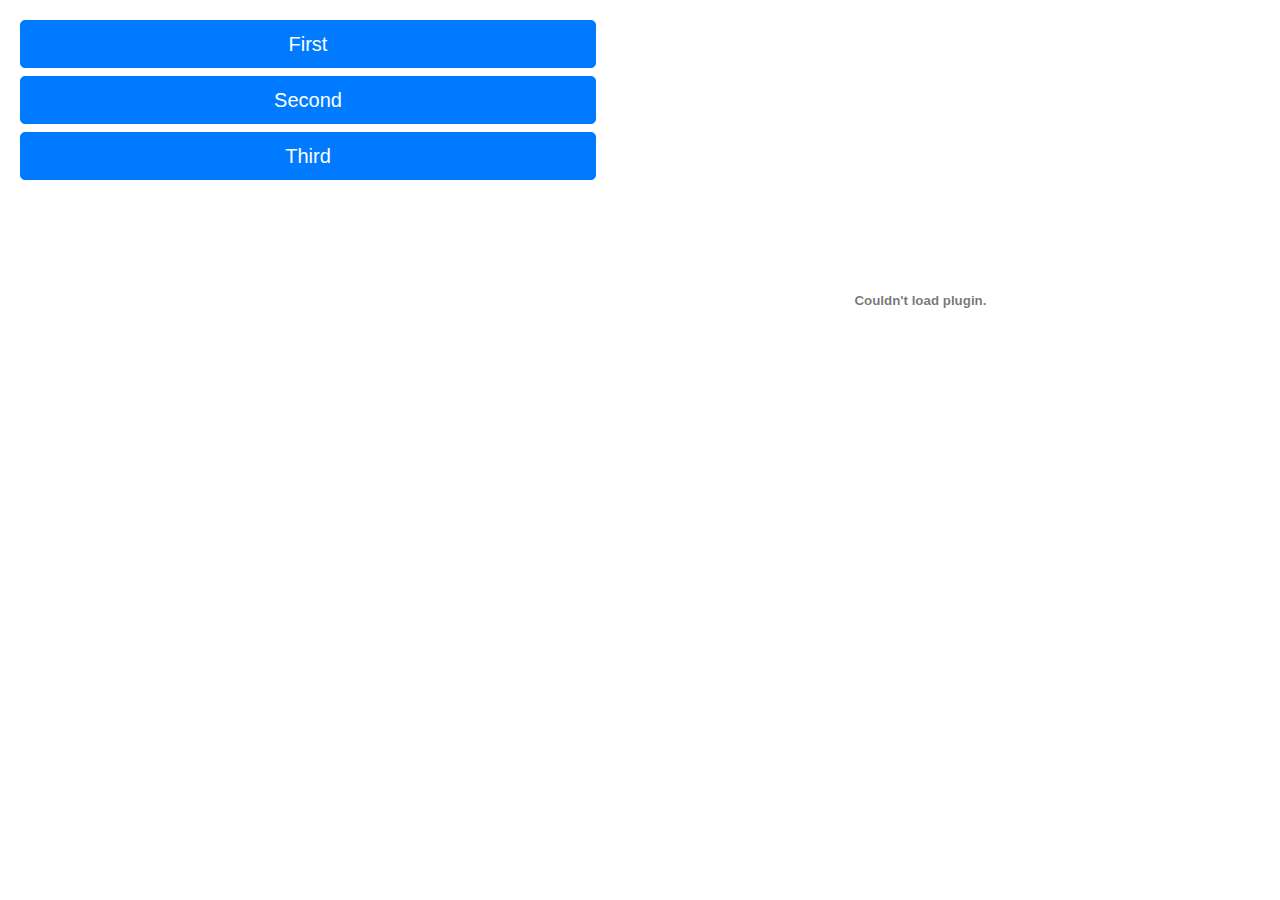
==== index.html @ 58ff4914 "Added initial pdf viewer" ====
<!DOCTYPE html>
<html lang="en">
  <head>
    <meta charset="utf-8">
    <title>PDF viewer</title>
	<link rel="stylesheet" type="text/css" href="pdf_viewer.css">
	<script src="pdf_viewer.js"></script>
	<!-- Bootstrap CSS -->
    <link rel="stylesheet" href="https://maxcdn.bootstrapcdn.com/bootstrap/4.0.0/css/bootstrap.min.css" integrity="sha384-Gn5384xqQ1aoWXA+058RXPxPg6fy4IWvTNh0E263XmFcJlSAwiGgFAW/dAiS6JXm" crossorigin="anonymous">
	 <!-- Optional JavaScript -->
    <!-- jQuery first, then Popper.js, then Bootstrap JS -->
    <script src="https://code.jquery.com/jquery-3.2.1.slim.min.js" integrity="sha384-KJ3o2DKtIkvYIK3UENzmM7KCkRr/rE9/Qpg6aAZGJwFDMVNA/GpGFF93hXpG5KkN" crossorigin="anonymous"></script>
    <script src="https://cdnjs.cloudflare.com/ajax/libs/popper.js/1.12.9/umd/popper.min.js" integrity="sha384-ApNbgh9B+Y1QKtv3Rn7W3mgPxhU9K/ScQsAP7hUibX39j7fakFPskvXusvfa0b4Q" crossorigin="anonymous"></script>
    <script src="https://maxcdn.bootstrapcdn.com/bootstrap/4.0.0/js/bootstrap.min.js" integrity="sha384-JZR6Spejh4U02d8jOt6vLEHfe/JQGiRRSQQxSfFWpi1MquVdAyjUar5+76PVCmYl" crossorigin="anonymous"></script>
  </head>
  <body>
    <div id="root_div">
	  <div id="buttons_div">
	    <button type="button" class="btn btn-primary btn-lg btn-block" onclick="showPDF('First')">First</button>
		<button type="button" class="btn btn-primary btn-lg btn-block" onclick="showPDF('Second')">Second</button>
		<button type="button" class="btn btn-primary btn-lg btn-block" onclick="showPDF('Third')">Third</button>
	  </div>
      <div id="pdf_view_div">
        <object id="pdf_object" data="docs/First.pdf" type="application/pdf"></object>
	  </div>
	</div>
  </body>
</html>
---- pdf_viewer.css ----
#root_div {
  height: 600px;
}

#buttons_div {
  display: inline-block;
  height: 100%;
  margin-left: 20px;
  margin-top: 20px;
  vertical-align: top;
  width: 45%;
}

#pdf_view_div {
  display: inline-block;
  height: 100%;
  width: 50%;
  vertical-align: top;
}

object {
  height: 100%;
  width: 100%;
}
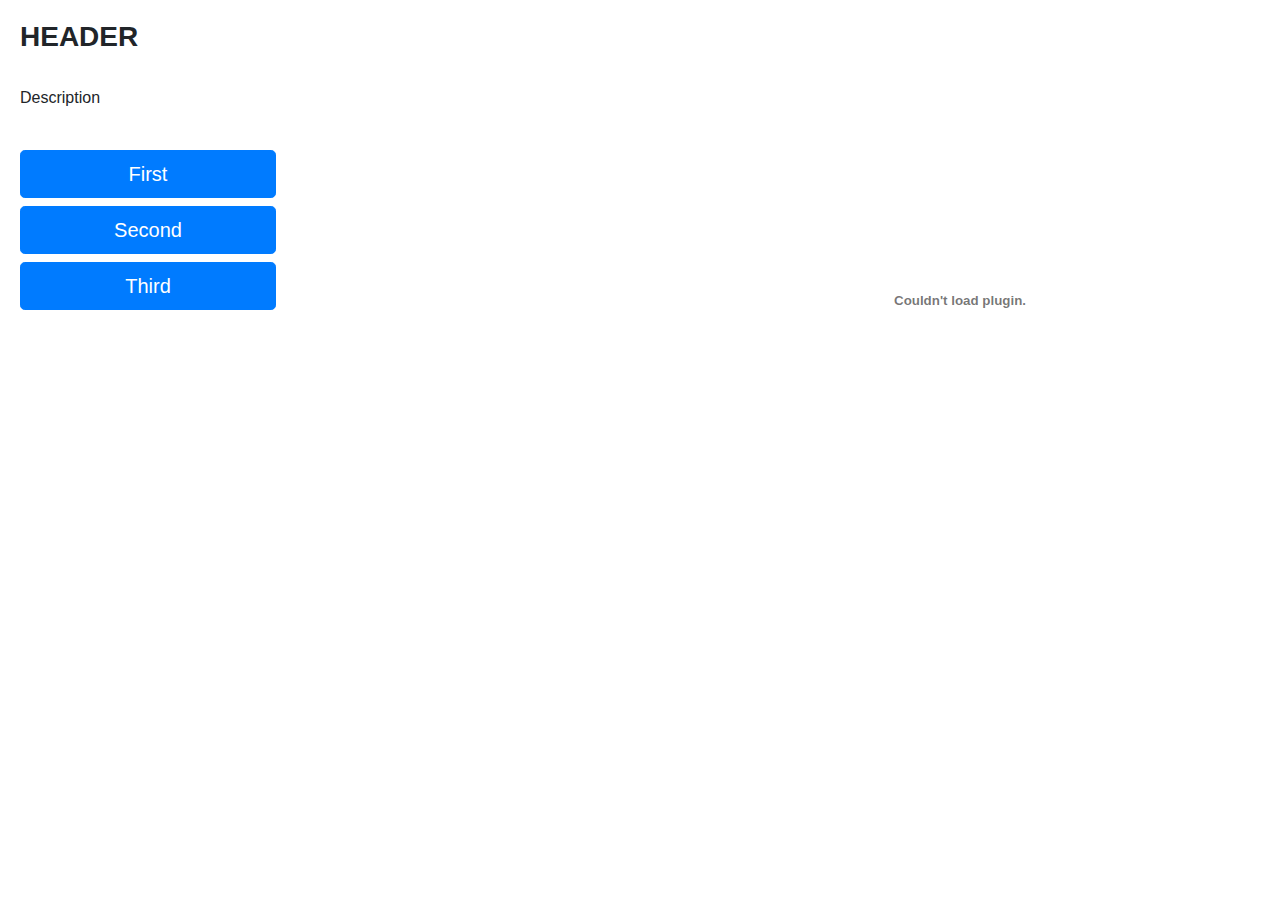
==== commit 2183f799: "Added some css styles, header and escription stubs" ====
--- a/index.html
+++ b/index.html
@@ -15,7 +15,9 @@
   </head>
   <body>
     <div id="root_div">
-	  <div id="buttons_div">
+	  <div id="content_div">
+	    <h3><b>HEADER</b></h3><br>
+		<p>Description</p><br>
 	    <button type="button" class="btn btn-primary btn-lg btn-block" onclick="showPDF('First')">First</button>
 		<button type="button" class="btn btn-primary btn-lg btn-block" onclick="showPDF('Second')">Second</button>
 		<button type="button" class="btn btn-primary btn-lg btn-block" onclick="showPDF('Third')">Third</button>
--- a/pdf_viewer.css
+++ b/pdf_viewer.css
@@ -2,17 +2,18 @@
   height: 600px;
 }
 
-#buttons_div {
+#content_div {
   display: inline-block;
   height: 100%;
   margin-left: 20px;
   margin-top: 20px;
   vertical-align: top;
-  width: 45%;
+  width: 20%;
 }
 
 #pdf_view_div {
   display: inline-block;
+  float: right;
   height: 100%;
   width: 50%;
   vertical-align: top;
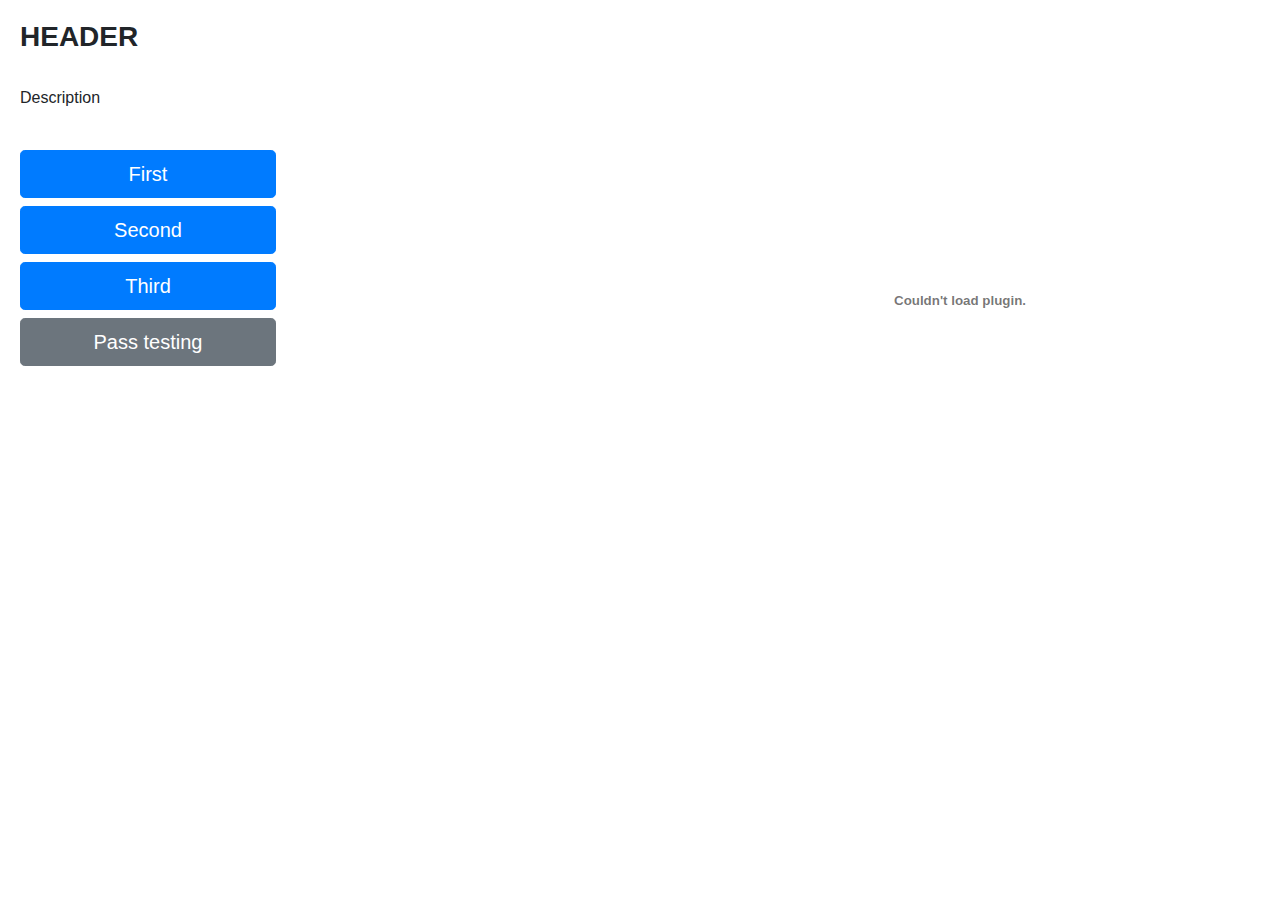
==== commit 35d9b398: "Added testing template" ====
--- a/index.html
+++ b/index.html
@@ -14,15 +14,16 @@
     <script src="https://maxcdn.bootstrapcdn.com/bootstrap/4.0.0/js/bootstrap.min.js" integrity="sha384-JZR6Spejh4U02d8jOt6vLEHfe/JQGiRRSQQxSfFWpi1MquVdAyjUar5+76PVCmYl" crossorigin="anonymous"></script>
   </head>
   <body>
-    <div id="root_div">
-	  <div id="content_div">
+    <div id="root">
+	  <div id="content">
 	    <h3><b>HEADER</b></h3><br>
 		<p>Description</p><br>
 	    <button type="button" class="btn btn-primary btn-lg btn-block" onclick="showPDF('First')">First</button>
 		<button type="button" class="btn btn-primary btn-lg btn-block" onclick="showPDF('Second')">Second</button>
 		<button type="button" class="btn btn-primary btn-lg btn-block" onclick="showPDF('Third')">Third</button>
+		<a class="btn btn-secondary btn-lg btn-block" href="testing.html" role="button">Pass testing</a>
 	  </div>
-      <div id="pdf_view_div">
+      <div id="pdf_view">
         <object id="pdf_object" data="docs/First.pdf" type="application/pdf"></object>
 	  </div>
 	</div>
--- a/pdf_viewer.css
+++ b/pdf_viewer.css
@@ -1,8 +1,8 @@
-#root_div {
+#root {
   height: 600px;
 }
 
-#content_div {
+#content {
   display: inline-block;
   height: 100%;
   margin-left: 20px;
@@ -11,7 +11,7 @@
   width: 20%;
 }
 
-#pdf_view_div {
+#pdf_view {
   display: inline-block;
   float: right;
   height: 100%;
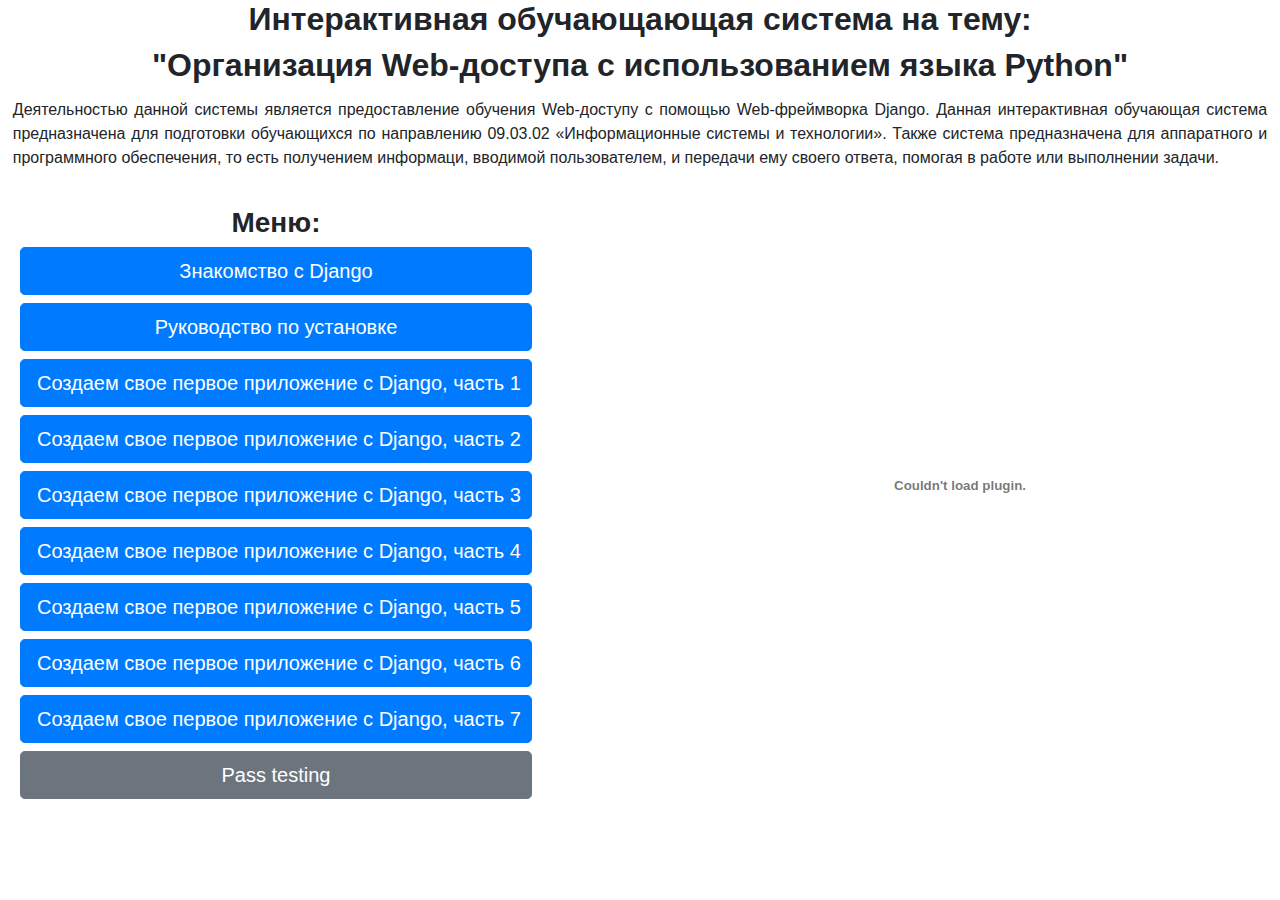
==== commit ad05c2cc: "first commit" ====
--- a/index.html
+++ b/index.html
@@ -12,16 +12,26 @@
     <script src="https://code.jquery.com/jquery-3.2.1.slim.min.js" integrity="sha384-KJ3o2DKtIkvYIK3UENzmM7KCkRr/rE9/Qpg6aAZGJwFDMVNA/GpGFF93hXpG5KkN" crossorigin="anonymous"></script>
     <script src="https://cdnjs.cloudflare.com/ajax/libs/popper.js/1.12.9/umd/popper.min.js" integrity="sha384-ApNbgh9B+Y1QKtv3Rn7W3mgPxhU9K/ScQsAP7hUibX39j7fakFPskvXusvfa0b4Q" crossorigin="anonymous"></script>
     <script src="https://maxcdn.bootstrapcdn.com/bootstrap/4.0.0/js/bootstrap.min.js" integrity="sha384-JZR6Spejh4U02d8jOt6vLEHfe/JQGiRRSQQxSfFWpi1MquVdAyjUar5+76PVCmYl" crossorigin="anonymous"></script>
+   
   </head>
   <body>
     <div id="root">
-	  <div id="content">
-	    <h3><b>HEADER</b></h3><br>
-		<p>Description</p><br>
-	    <button type="button" class="btn btn-primary btn-lg btn-block" onclick="showPDF('First')">First</button>
-		<button type="button" class="btn btn-primary btn-lg btn-block" onclick="showPDF('Second')">Second</button>
-		<button type="button" class="btn btn-primary btn-lg btn-block" onclick="showPDF('Third')">Third</button>
-		<a class="btn btn-secondary btn-lg btn-block" href="testing.html" role="button">Pass testing</a>
+ 	    <center><h2><b>Интерактивная обучающающая система на тему:</b></h3></center> <center><h2><b>"Организация Web-доступа с использованием языка Python"</center></b></h3>
+	<div id="otstup">
+		 <p align="justify">Деятельностью данной системы является предоставление обучения Web-доступу с помощью Web-фреймворка Django. Данная интерактивная обучающая система  предназначена для подготовки обучающихся по направлению 09.03.02 «Информационные системы и технологии». Также система предназначена для аппаратного и программного обеспечения, то есть получением информаци, вводимой пользователем, и передачи ему своего ответа, помогая в работе или выполнении задачи.</p>
+    </div id="otstup">
+		 <div id="content">
+		 <center><h3><b>Меню:</b></h3></center>
+	    <button type="button" class="btn btn-primary btn-lg btn-block" onclick="showPDF('1')">Знакомство с Django</button>
+		<button type="button" class="btn btn-primary btn-lg btn-block" onclick="showPDF('2')">Руководство по установке</button>
+		<button type="button" class="btn btn-primary btn-lg btn-block" onclick="showPDF('3')">Создаем свое первое приложение с Django, часть 1</button>
+		<button type="button" class="btn btn-primary btn-lg btn-block" onclick="showPDF('4')">Создаем свое первое приложение с Django, часть 2</button>
+		<button type="button" class="btn btn-primary btn-lg btn-block" onclick="showPDF('5')">Создаем свое первое приложение с Django, часть 3</button>
+		<button type="button" class="btn btn-primary btn-lg btn-block" onclick="showPDF('6')">Создаем свое первое приложение с Django, часть 4</button>
+		<button type="button" class="btn btn-primary btn-lg btn-block" onclick="showPDF('7')">Создаем свое первое приложение с Django, часть 5</button>
+		<button type="button" class="btn btn-primary btn-lg btn-block" onclick="showPDF('8')">Создаем свое первое приложение с Django, часть 6</button>
+		<button type="button" class="btn btn-primary btn-lg btn-block" onclick="showPDF('9')">Создаем свое первое приложение с Django, часть 7</button>
+				<a class="btn btn-secondary btn-lg btn-block" href="testing.html" role="button">Pass testing</a>
 	  </div>
       <div id="pdf_view">
         <object id="pdf_object" data="docs/First.pdf" type="application/pdf"></object>
--- a/pdf_viewer.css
+++ b/pdf_viewer.css
@@ -8,7 +8,7 @@
   margin-left: 20px;
   margin-top: 20px;
   vertical-align: top;
-  width: 20%;
+  width: 40%;
 }
 
 #pdf_view {
@@ -23,3 +23,7 @@
   height: 100%;
   width: 100%;
 }
+ #otstup { 
+    margin: 1%; /* Убираем отступы */
+   }
+  
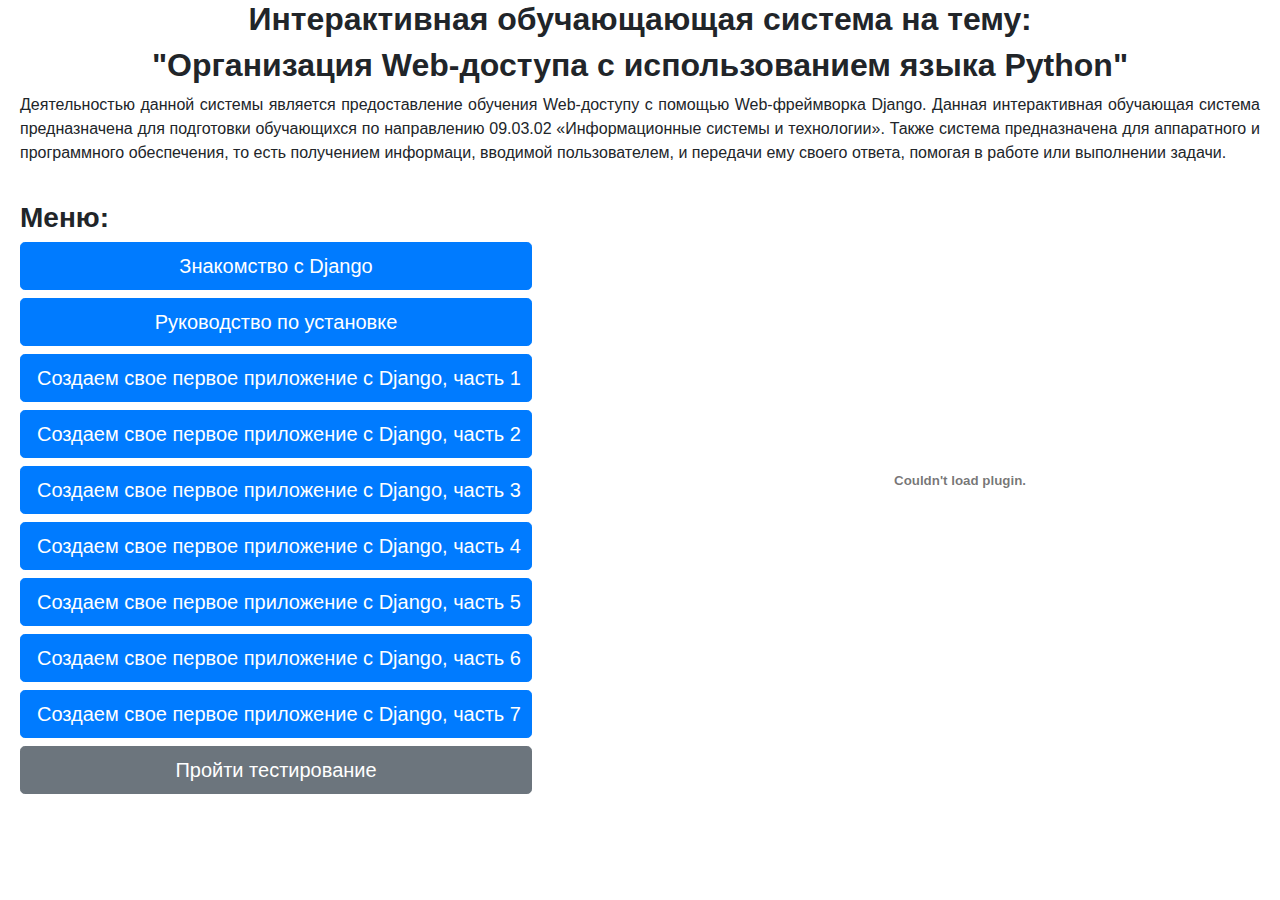
==== commit d3175354: "Changed bad commit" ====
--- a/index.html
+++ b/index.html
@@ -12,26 +12,24 @@
     <script src="https://code.jquery.com/jquery-3.2.1.slim.min.js" integrity="sha384-KJ3o2DKtIkvYIK3UENzmM7KCkRr/rE9/Qpg6aAZGJwFDMVNA/GpGFF93hXpG5KkN" crossorigin="anonymous"></script>
     <script src="https://cdnjs.cloudflare.com/ajax/libs/popper.js/1.12.9/umd/popper.min.js" integrity="sha384-ApNbgh9B+Y1QKtv3Rn7W3mgPxhU9K/ScQsAP7hUibX39j7fakFPskvXusvfa0b4Q" crossorigin="anonymous"></script>
     <script src="https://maxcdn.bootstrapcdn.com/bootstrap/4.0.0/js/bootstrap.min.js" integrity="sha384-JZR6Spejh4U02d8jOt6vLEHfe/JQGiRRSQQxSfFWpi1MquVdAyjUar5+76PVCmYl" crossorigin="anonymous"></script>
-   
   </head>
   <body>
     <div id="root">
- 	    <center><h2><b>Интерактивная обучающающая система на тему:</b></h3></center> <center><h2><b>"Организация Web-доступа с использованием языка Python"</center></b></h3>
-	<div id="otstup">
-		 <p align="justify">Деятельностью данной системы является предоставление обучения Web-доступу с помощью Web-фреймворка Django. Данная интерактивная обучающая система  предназначена для подготовки обучающихся по направлению 09.03.02 «Информационные системы и технологии». Также система предназначена для аппаратного и программного обеспечения, то есть получением информаци, вводимой пользователем, и передачи ему своего ответа, помогая в работе или выполнении задачи.</p>
-    </div id="otstup">
-		 <div id="content">
-		 <center><h3><b>Меню:</b></h3></center>
-	    <button type="button" class="btn btn-primary btn-lg btn-block" onclick="showPDF('1')">Знакомство с Django</button>
-		<button type="button" class="btn btn-primary btn-lg btn-block" onclick="showPDF('2')">Руководство по установке</button>
-		<button type="button" class="btn btn-primary btn-lg btn-block" onclick="showPDF('3')">Создаем свое первое приложение с Django, часть 1</button>
-		<button type="button" class="btn btn-primary btn-lg btn-block" onclick="showPDF('4')">Создаем свое первое приложение с Django, часть 2</button>
-		<button type="button" class="btn btn-primary btn-lg btn-block" onclick="showPDF('5')">Создаем свое первое приложение с Django, часть 3</button>
-		<button type="button" class="btn btn-primary btn-lg btn-block" onclick="showPDF('6')">Создаем свое первое приложение с Django, часть 4</button>
-		<button type="button" class="btn btn-primary btn-lg btn-block" onclick="showPDF('7')">Создаем свое первое приложение с Django, часть 5</button>
-		<button type="button" class="btn btn-primary btn-lg btn-block" onclick="showPDF('8')">Создаем свое первое приложение с Django, часть 6</button>
-		<button type="button" class="btn btn-primary btn-lg btn-block" onclick="showPDF('9')">Создаем свое первое приложение с Django, часть 7</button>
-				<a class="btn btn-secondary btn-lg btn-block" href="testing.html" role="button">Pass testing</a>
+      <center><h2><b>Интерактивная обучающающая система на тему: </b></h2></center>
+	  <center><h2><b>"Организация Web-доступа с использованием языка Python"</b></h2></center>
+      <p id="description" align="justify">Деятельностью данной системы является предоставление обучения Web-доступу с помощью Web-фреймворка Django. Данная интерактивная обучающая система  предназначена для подготовки обучающихся по направлению 09.03.02 «Информационные системы и технологии». Также система предназначена для аппаратного и программного обеспечения, то есть получением информаци, вводимой пользователем, и передачи ему своего ответа, помогая в работе или выполнении задачи.</p>
+	  <div id="content">
+	    <h3><b>Меню:</b></h3>
+        <button type="button" class="btn btn-primary btn-lg btn-block" onclick="showPDF('1')">Знакомство с Django</button>
+        <button type="button" class="btn btn-primary btn-lg btn-block" onclick="showPDF('2')">Руководство по установке</button>
+        <button type="button" class="btn btn-primary btn-lg btn-block" onclick="showPDF('3')">Создаем свое первое приложение с Django, часть 1</button>
+        <button type="button" class="btn btn-primary btn-lg btn-block" onclick="showPDF('4')">Создаем свое первое приложение с Django, часть 2</button>
+        <button type="button" class="btn btn-primary btn-lg btn-block" onclick="showPDF('5')">Создаем свое первое приложение с Django, часть 3</button>
+        <button type="button" class="btn btn-primary btn-lg btn-block" onclick="showPDF('6')">Создаем свое первое приложение с Django, часть 4</button>
+        <button type="button" class="btn btn-primary btn-lg btn-block" onclick="showPDF('7')">Создаем свое первое приложение с Django, часть 5</button>
+        <button type="button" class="btn btn-primary btn-lg btn-block" onclick="showPDF('8')">Создаем свое первое приложение с Django, часть 6</button>
+        <button type="button" class="btn btn-primary btn-lg btn-block" onclick="showPDF('9')">Создаем свое первое приложение с Django, часть 7</button>
+        <a class="btn btn-secondary btn-lg btn-block" href="testing.html" role="button">Пройти тестирование</a>
 	  </div>
       <div id="pdf_view">
         <object id="pdf_object" data="docs/First.pdf" type="application/pdf"></object>
--- a/pdf_viewer.css
+++ b/pdf_viewer.css
@@ -1,5 +1,10 @@
 #root {
   height: 600px;
+}
+
+#description {
+  margin-left: 20px;
+  margin-right: 20px;
 }
 
 #content {
@@ -23,7 +28,3 @@
   height: 100%;
   width: 100%;
 }
- #otstup { 
-    margin: 1%; /* Убираем отступы */
-   }
-  
